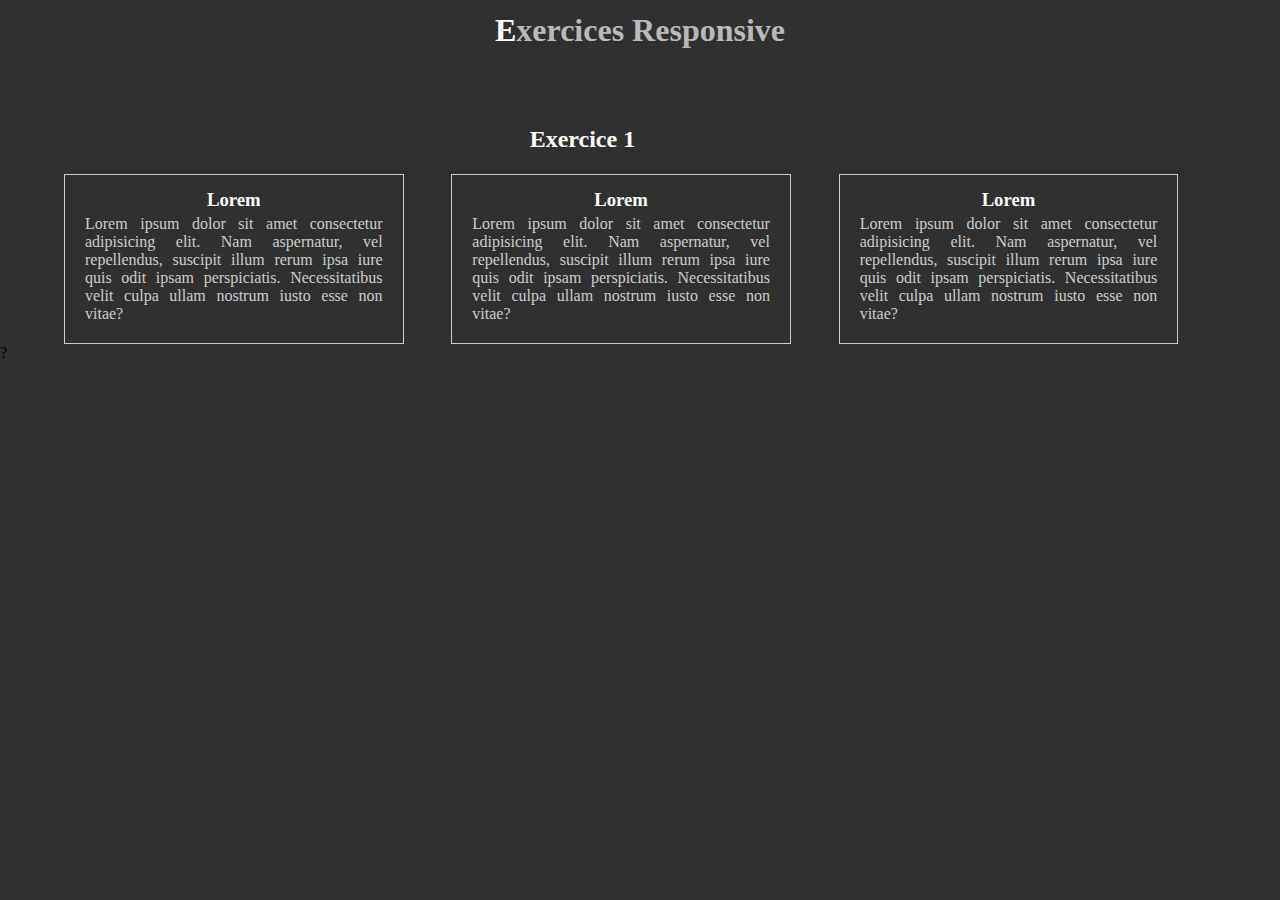
==== index.html @ bb0b525d "first commit" ====
<!DOCTYPE html>
<html lang="fr">
<head>
    <meta charset="UTF-8">
    <meta http-equiv="X-UA-Compatible" content="IE=edge">
    <meta name="viewport" content="width=device-width, initial-scale=1.0">
    <link rel="stylesheet" href="Assets/Css/style.css">
    <link rel="stylesheet" href="Assets/Css/index.css">
    <title>Home</title>
</head>
<body>
    <header>
        <h1>
            Exercices Responsive
        </h1>
        <nav>
            <ul>
                <li>                    
                </li>
                <li>                    
                </li>
                <li>                    
                </li>
            </ul>
        </nav>
    </header>
    <main>
        <section>
            <h2>
                Exercice 1
            </h2>
            <article>
                <h3>
                    Lorem
                </h3>
                <p>
                    Lorem ipsum dolor sit amet consectetur adipisicing elit. Nam aspernatur, vel repellendus, suscipit illum rerum ipsa iure quis odit ipsam perspiciatis. Necessitatibus velit culpa ullam nostrum iusto esse non vitae?
                </p>
            </article>
            <article>
                <h3>
                    Lorem
                </h3>
                <p>
                    Lorem ipsum dolor sit amet consectetur adipisicing elit. Nam aspernatur, vel repellendus, suscipit illum rerum ipsa iure quis odit ipsam perspiciatis. Necessitatibus velit culpa ullam nostrum iusto esse non vitae?
                </p>
            </article>
            <article>
                <h3>
                    Lorem
                </h3>
                <p>
                    Lorem ipsum dolor sit amet consectetur adipisicing elit. Nam aspernatur, vel repellendus, suscipit illum rerum ipsa iure quis odit ipsam perspiciatis. Necessitatibus velit culpa ullam nostrum iusto esse non vitae?
                </p>
            </article>
        </section>
    </main>
    <footer>
        ?
    </footer>
</body>
</html>
---- Assets/Css/style.css ----
*{
    margin: 0;
    padding: 0;
    box-sizing: border-box;
}
body{
    background-color: rgb(48, 48, 48);
}
header{
    text-align: center;
    background-color: black;
}
h1{
    line-height: 60px;
    color: rgb(185, 185, 185);
}
h1::first-letter{
    color: #fff;
}
---- Assets/Css/index.css ----
section{
    text-align: center;
    display: grid;
    grid: 50px repeat(3,1fr)/1fr;
    gap: 10px;
    min-width: 400px;
    width:90vw;
    margin: 0 auto;
}
h2{
    line-height: 50px;
    color: #fff;
    width: 90%;
}
article{
    min-width: 300px;
    width: 90%;
    height: 170px;
    text-align: justify;
    border: 1px solid;
    padding:10px 20px;
    color: rgb(204, 204, 204);
}
h3{
    text-align: center;
    color: #fff;
    line-height: 30px;
}
header{
    display: none;
}
@media screen and (min-width:640px) {
    section{
        grid: 50px 1fr / repeat(2,1fr);
        gap: 10px;
    }
    h2{
        grid-area: 1/1/2/3;
    }
}
@media screen and (min-width:800px) {
    header{
        display: initial;
    }
}
@media screen and (min-width:940px) {
    section{
        grid: 50px 1fr / repeat(3,1fr);
        gap: 10px;
    }
    h2{
        grid-area: 1/1/2/4;
    }
}
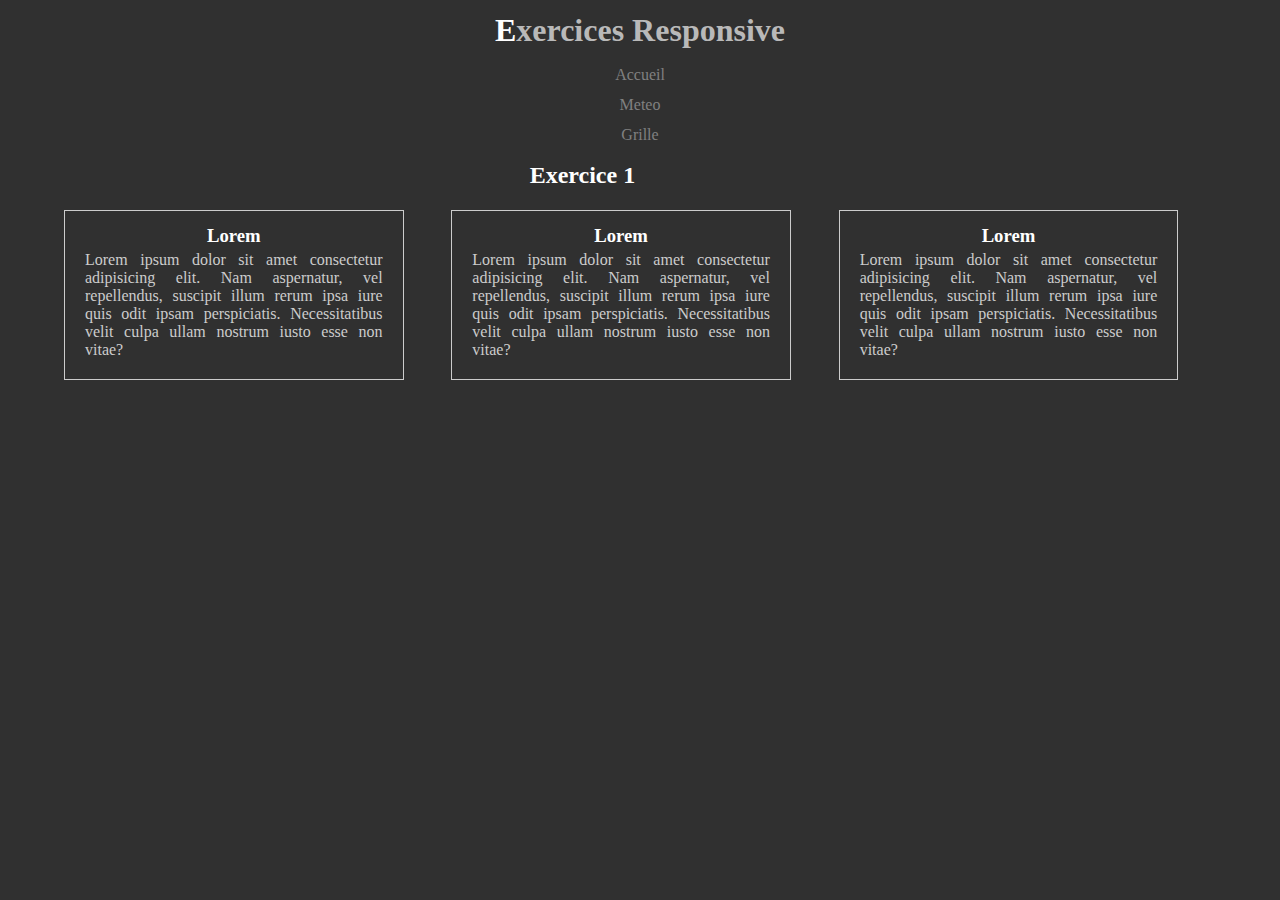
==== commit d56e0068: "+Meteo +Grille half way done" ====
--- a/index.html
+++ b/index.html
@@ -15,11 +15,14 @@
         </h1>
         <nav>
             <ul>
-                <li>                    
+                <li>
+                    <a href="index.html">Accueil</a>
                 </li>
-                <li>                    
+                <li>
+                    <a href="Pages/Meteo.html">Meteo</a>
                 </li>
-                <li>                    
+                <li>
+                    <a href="Pages/Grille.html">Grille</a>
                 </li>
             </ul>
         </nav>
@@ -56,7 +59,9 @@
         </section>
     </main>
     <footer>
-        ?
+        <div>
+            <p>R.I.P.</p>
+        </div>
     </footer>
 </body>
 </html>--- a/Assets/Css/style.css
+++ b/Assets/Css/style.css
@@ -16,4 +16,10 @@
 }
 h1::first-letter{
     color: #fff;
+}
+nav a{
+    color: grey;
+    text-decoration: none;
+    display: block;
+    line-height: 30px;
 }--- a/Assets/Css/index.css
+++ b/Assets/Css/index.css
@@ -4,7 +4,7 @@
     grid: 50px repeat(3,1fr)/1fr;
     gap: 10px;
     min-width: 400px;
-    width:90vw;
+    width: 90vw;
     margin: 0 auto;
 }
 h2{
@@ -18,7 +18,7 @@
     height: 170px;
     text-align: justify;
     border: 1px solid;
-    padding:10px 20px;
+    padding: 10px 20px;
     color: rgb(204, 204, 204);
 }
 h3{
@@ -28,6 +28,18 @@
 }
 header{
     display: none;
+}
+footer{
+    display: none;
+}
+footer div{
+    height: 100px;
+    width: 70px;
+    border: 2px solid;
+    border-radius: 30px 30px 0 0;
+    margin: 170px auto;
+    text-align: center;
+    padding-top: 30px;
 }
 @media screen and (min-width:640px) {
     section{
@@ -51,4 +63,12 @@
     h2{
         grid-area: 1/1/2/4;
     }
+}
+@media print {
+    article,h2,h3{
+        color: black;
+    }
+    footer{
+        display: initial;
+    }
 }